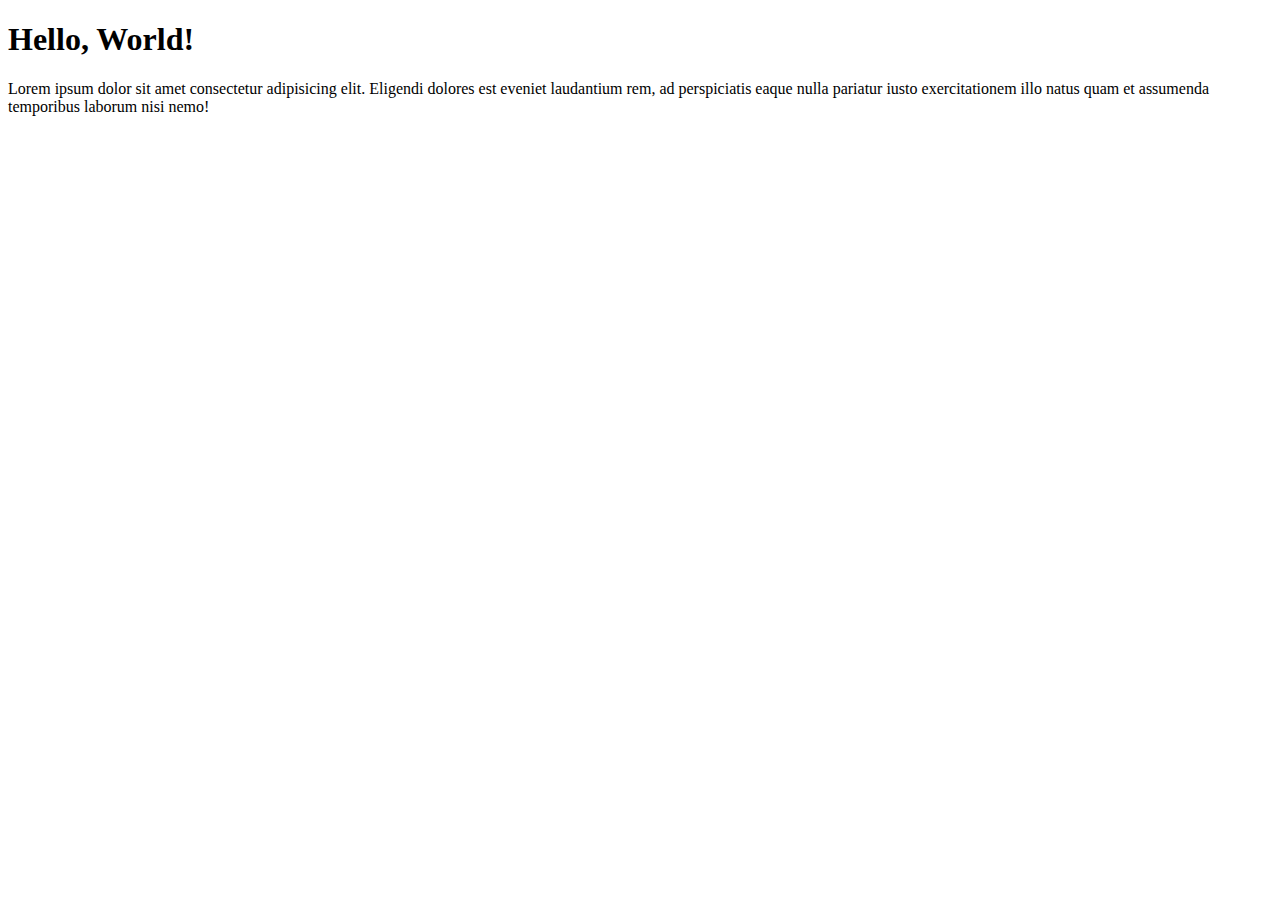
==== site-exemplo/index.html @ 827c7d80 "criei a página principal" ====
<!DOCTYPE html>
<html lang="pt-br">
<head>
    <meta charset="UTF-8">
    <meta name="viewport" content="width=device-width, initial-scale=1.0">
    <title>Meu primeiro site em repositório</title>
</head>
<body>
    <h1>Hello, World!</h1>
    <p>Lorem ipsum dolor sit amet consectetur adipisicing elit. Eligendi dolores est eveniet laudantium rem, ad perspiciatis eaque nulla pariatur iusto exercitationem illo natus quam et assumenda temporibus laborum nisi nemo!</p>
</body>
</html>
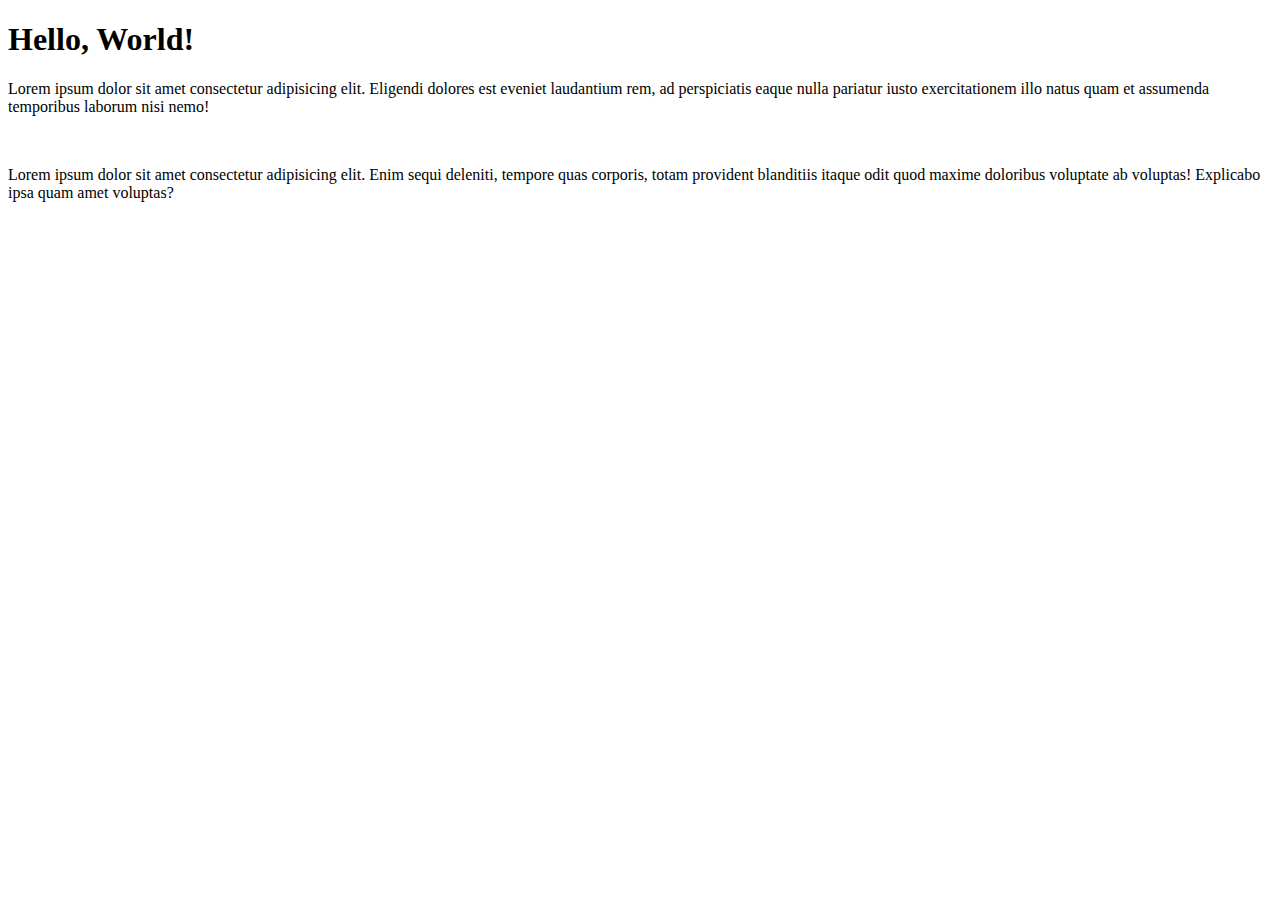
==== commit 822fb135: "adicionei um parágrafo" ====
--- a/site-exemplo/index.html
+++ b/site-exemplo/index.html
@@ -8,5 +8,8 @@
 <body>
     <h1>Hello, World!</h1>
     <p>Lorem ipsum dolor sit amet consectetur adipisicing elit. Eligendi dolores est eveniet laudantium rem, ad perspiciatis eaque nulla pariatur iusto exercitationem illo natus quam et assumenda temporibus laborum nisi nemo!</p>
+    <br>
+    <p>Lorem ipsum dolor sit amet consectetur adipisicing elit. Enim sequi deleniti, tempore quas corporis, totam provident blanditiis itaque odit quod maxime doloribus voluptate ab voluptas! Explicabo ipsa quam amet voluptas?</p>
+
 </body>
 </html>